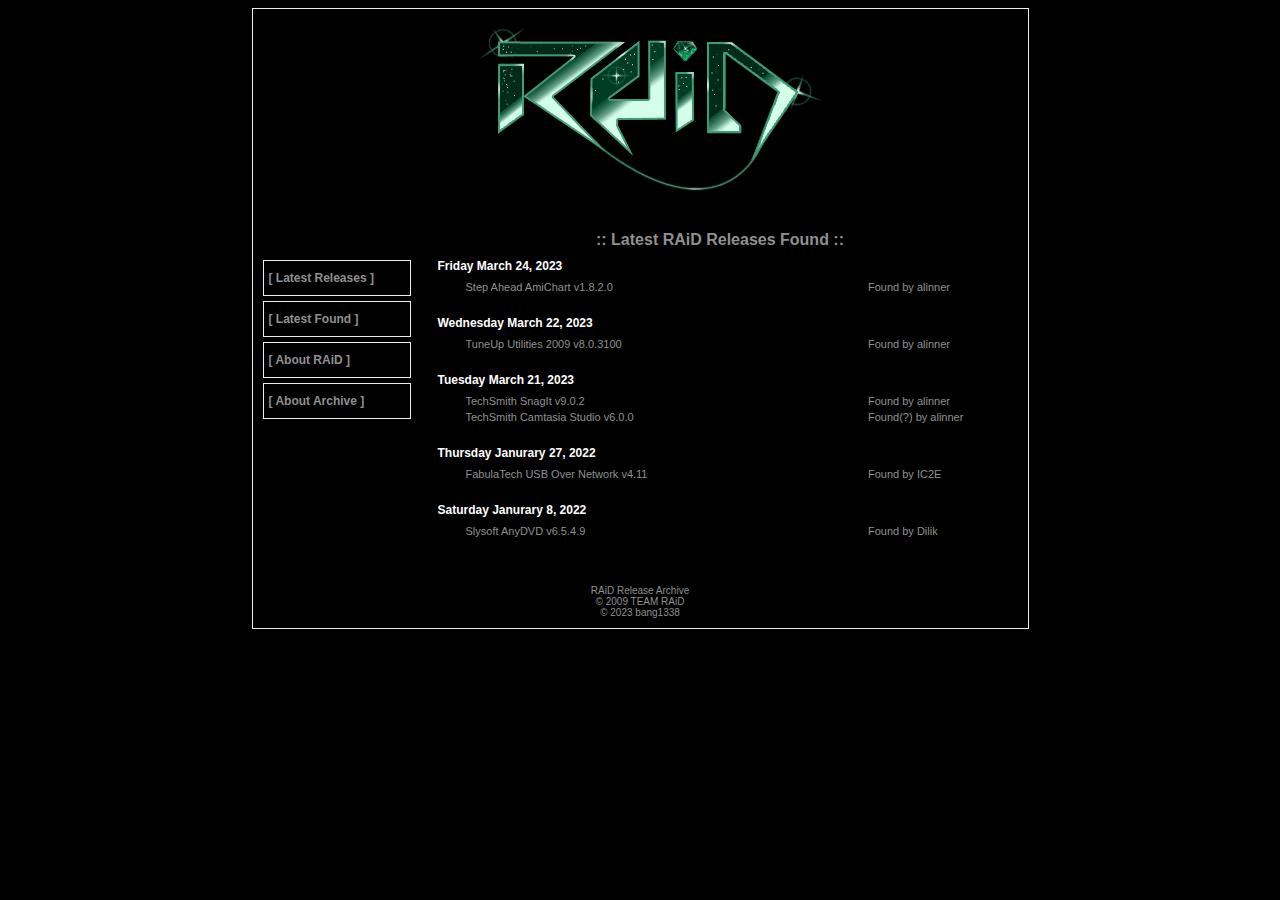
==== index.html @ aa1fb0b6 "raid" ====
<!DOCTYPE html PUBLIC "-//W3C//DTD XHTML 1.0 Transitional//EN" "http://www.w3.org/TR/xhtml1/DTD/xhtml1-transitional.dtd">
<html xmlns="http://www.w3.org/1999/xhtml">
	<head>
		<meta http-equiv="Content-Type" content="text/html; charset=iso-8859-1" />
		<link rel="stylesheet" type="text/css" href="raid.css" media="screen,projection" />
		<link rel="alternate" type="application/rss+xml" title="RAiD Releases RSS Feed" href="index.php?p=rss" />
		<title>RAiD Release Archive</title>
		<link rel="icon" type="image/x-icon" href="favicon.ico">
	</head>

	<body>
		<div id="contentwrapper">

			<div id="banner">
				<img src="images/logo.png">
			</div>

			<div id="menu">
				<ul>
					<li><a href="index2.html">[ Latest Releases ]</a></li>
					<li><a href="index.html">[ Latest Found ]</a></li>
					<li><a href="about.html">[ About RAiD ]</a></li>
					<li><a href="aboutarc.html">[ About Archive ]</a></li>
				</ul>
			</div>

			<div id="maincontent">
				<h1>:: Latest RAiD Releases Found ::</h1>
				<div class="releasedate">Friday March 24, 2023</div>
				<table>  
					<tr>    
						<td width="75%">Step Ahead AmiChart v1.8.2.0</td>    <td width="25%">Found by alinner</td>  
					</tr>
				</table> 
				
				<div class="releasedate">Wednesday March 22, 2023</div>
				<table>  
					<tr>    
						<td width="75%">TuneUp Utilities 2009 v8.0.3100</td>    <td width="25%">Found by alinner</td>  
					</tr>
				</table> 
				
				<div class="releasedate">Tuesday March 21, 2023</div>
				<table>  
					<tr>    
						<td width="75%">TechSmith SnagIt v9.0.2</td>    <td width="25%">Found by alinner</td>  
					</tr>
					<tr>    
						<td width="75%">TechSmith Camtasia Studio v6.0.0</td>    <td width="25%">Found(?) by alinner</td>  
					</tr>
				</table> 
				
				<div class="releasedate">Thursday Janurary 27, 2022</div>
				<table>  
					<tr>    
						<td width="75%">FabulaTech USB Over Network v4.11</td>    <td width="25%">Found by IC2E</td>  
					</tr>
				</table> 
				
				<div class="releasedate">Saturday Janurary 8, 2022</div>
				<table>  
					<tr>    
						<td width="75%">Slysoft AnyDVD v6.5.4.9</td>    <td width="25%">Found by Dilik</td>
					</tr>
				</table>  
			</div>

			<div id="footer">
				<p>RAiD Release Archive</p>
				<p>&copy; 2009 TEAM RAiD</p>
				<p>&copy; 2023 bang1338</p>
			</div>

		</div>
	</body>
</html>
---- raid.css ----
body {
	background-color: #000000;
	font-family: Verdana, Arial, Helvetica, sans-serif;
}

img {
	border: none;
	display: block;
    margin-left: auto;
    margin-right: auto;
}

#contentwrapper {
    margin-left: auto;
    margin-right: auto;
	width:775px;
	background-color: #000000;
	border:1px solid #F1EFE2;
}

/* DEFINE BANNER STYLE*/
#banner {
	margin-top: 10px;
	margin-bottom: 20px;
}


/* DEFINE MENU STYLES */
#menu {
	float:left; 
	width:150px;
	margin-left: 0px;
	padding-left: 0px;
	text-align: left; 
	font-weight: bold; 
	font-size: 12px;
	color: #EDEDED;
}

#menu ul { 
	width:140px;
	margin-top: 40px;
	margin-left: 10px;
	padding-left: 0px;
	list-style:none; 
}

#menu ul li {
	display:block;
	margin-left: 0px;
	padding-left: 0px;
}
	
#menu ul li a {
	float:left;
	width:140px;
	background-color:#000000; 
	border:1px solid #F1EFE2;
	margin:0px 0px 5px 0px; 
	padding:10px 1px 10px 5px; 
	text-decoration:none; 
	color:#909090;
}

#menu ul li a:hover {
	background-color:#252525; 
	color:#FFFFFF;
}


/* DEFINE MAIN CONTENT STYLES */
#maincontent {
	float:right;
	width: 565px;
	margin-left: 25px;
	margin-right: 25px;
	padding-left: 0px;
	padding-bottom: 25px;
}

#maincontent h1 {
	text-align: center; 
	font-weight: bold; 
	font-size: 16px;
	color: #909090;
}

#maincontent table {
	width: 540px;
	margin: 5px 0 20px 25px;
	text-align: left; 
	font-size: 11px;
	color: #909090;
}

#maincontent p {
	text-align: left; 
	font-size: 11px;
	color: #909090;
}

#maincontent form input, #maincontent form select{
	margin:0 0 10px 10px;
	background: #252525;
	border:1px solid #FFFFFF; 
	font-size: 11px;
	color: #FFFFFF;
}

.textinput {
	width: 350px;
	text-align: left; 
}

.submitbutton {
	width: 100px;
	text-align: center; 
}

.releasedate {
	font-size: 12px;
	font-weight: bold;
	color: #FFFFFF;
}

/* DEFINE FOOTER STYLES */
#footer {
	clear: both;
	margin-top: 20px;
	margin-bottom: 10px;
}

#footer p {
	margin: 0px;
	text-align:center;
	font-size: 10px;
	color: #909090;
}
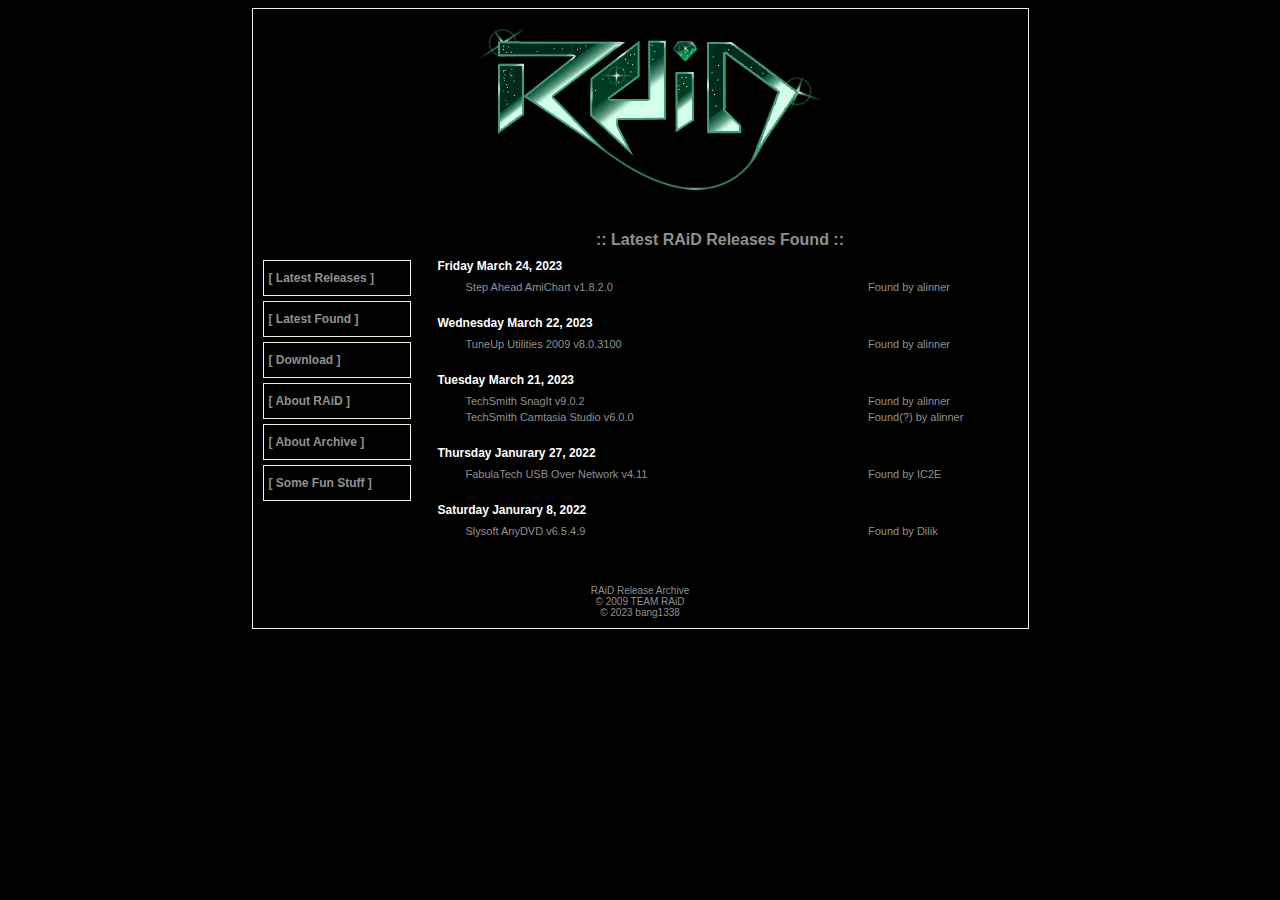
==== commit ae5155a5: "Add files via upload" ====
--- a/index.html
+++ b/index.html
@@ -1,5 +1,5 @@
-<!DOCTYPE html PUBLIC "-//W3C//DTD XHTML 1.0 Transitional//EN" "http://www.w3.org/TR/xhtml1/DTD/xhtml1-transitional.dtd">
-<html xmlns="http://www.w3.org/1999/xhtml">
+<!DOCTYPE html>
+<html>
 	<head>
 		<meta http-equiv="Content-Type" content="text/html; charset=iso-8859-1" />
 		<link rel="stylesheet" type="text/css" href="raid.css" media="screen,projection" />
@@ -19,8 +19,10 @@
 				<ul>
 					<li><a href="index2.html">[ Latest Releases ]</a></li>
 					<li><a href="index.html">[ Latest Found ]</a></li>
+					<li><a href="download.html">[ Download ]</a></li>
 					<li><a href="about.html">[ About RAiD ]</a></li>
 					<li><a href="aboutarc.html">[ About Archive ]</a></li>
+					<li><a href="fun.html">[ Some Fun Stuff ]</a></li>
 				</ul>
 			</div>
 
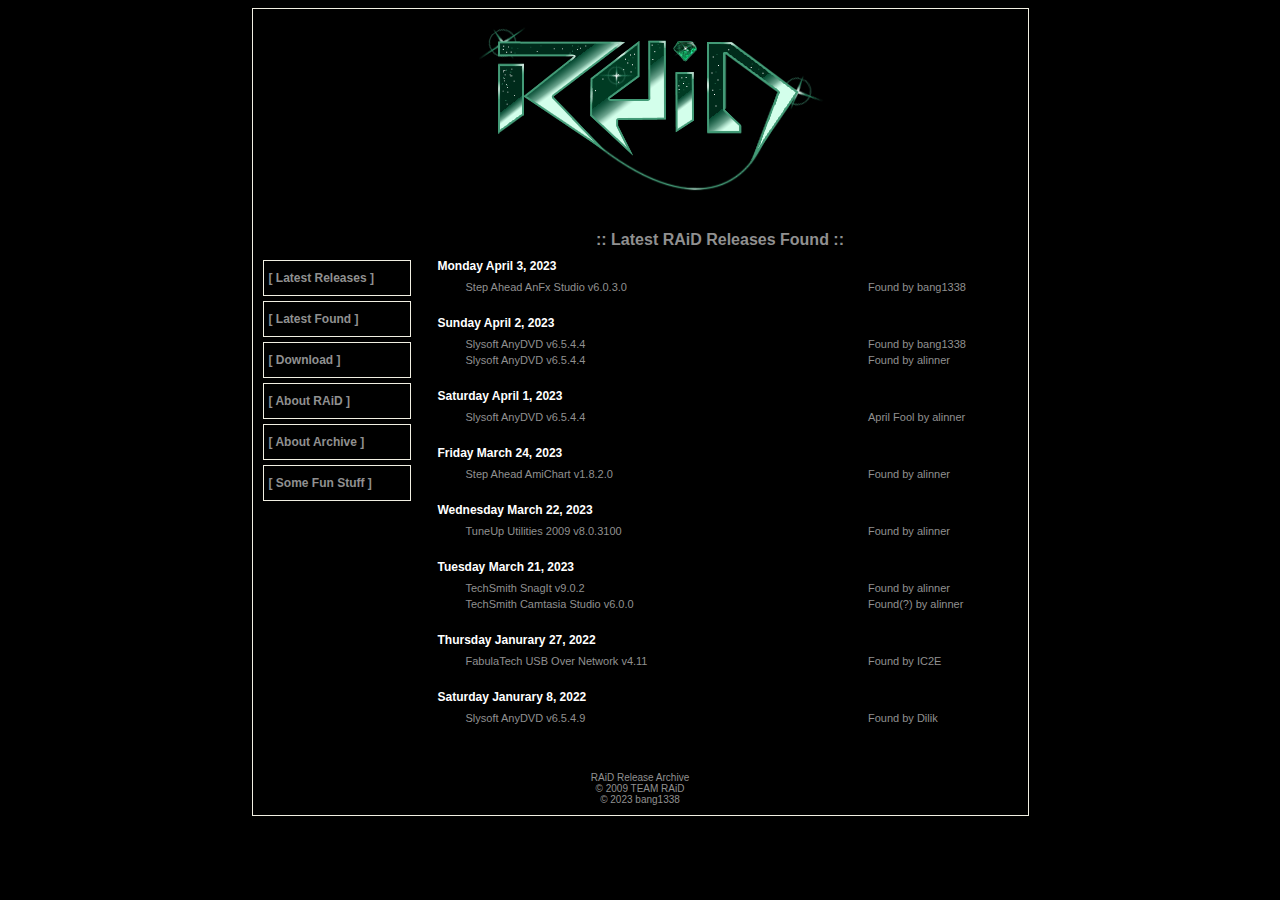
==== commit 70233b96: "Update index.html" ====
--- a/index.html
+++ b/index.html
@@ -28,6 +28,30 @@
 
 			<div id="maincontent">
 				<h1>:: Latest RAiD Releases Found ::</h1>
+				<div class="releasedate">Monday April 3, 2023</div>
+				<table>  
+					<tr>    
+						<td width="75%">Step Ahead AnFx Studio v6.0.3.0</td>    <td width="25%">Found by bang1338</td>  
+					</tr>
+				</table>
+				
+				<div class="releasedate">Sunday April 2, 2023</div>
+				<table>  
+					<tr>    
+						<td width="75%">Slysoft AnyDVD v6.5.4.4</td>    <td width="25%">Found by bang1338</td>  
+					</tr>
+					<tr>    
+						<td width="75%">Slysoft AnyDVD v6.5.4.4</td>    <td width="25%">Found by alinner</td>  
+					</tr>
+				</table>
+				
+				<div class="releasedate">Saturday April 1, 2023</div>
+				<table>  
+					<tr>    
+						<td width="75%">Slysoft AnyDVD v6.5.4.4</td>    <td width="25%">April Fool by alinner</td>  
+					</tr>
+				</table>
+				
 				<div class="releasedate">Friday March 24, 2023</div>
 				<table>  
 					<tr>    
@@ -75,4 +99,4 @@
 
 		</div>
 	</body>
-</html>+</html>
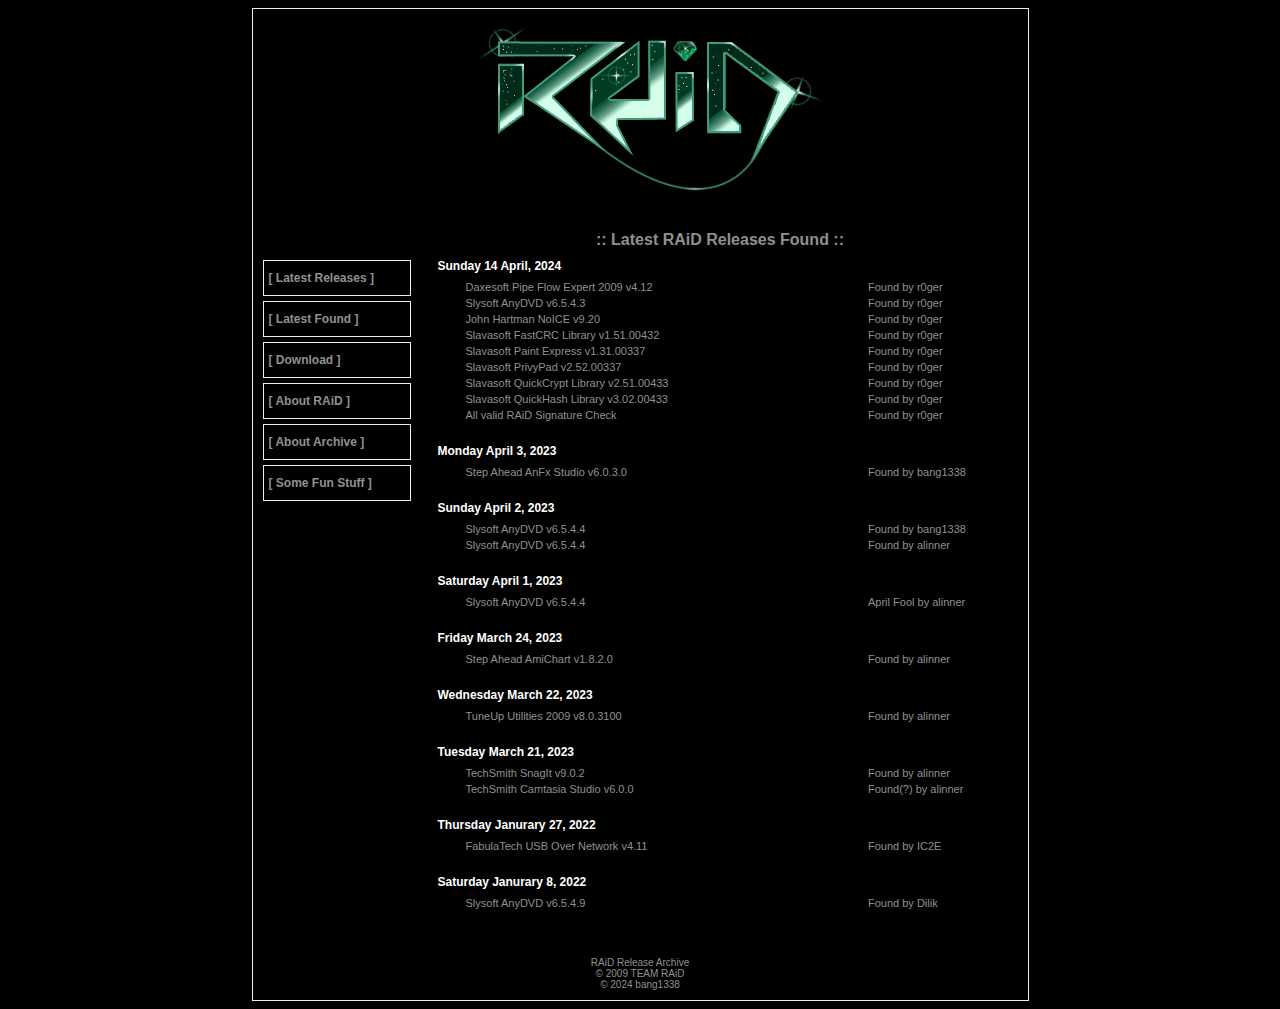
==== commit c70f8df3: "Add files via upload" ====
--- a/index.html
+++ b/index.html
@@ -28,6 +28,38 @@
 
 			<div id="maincontent">
 				<h1>:: Latest RAiD Releases Found ::</h1>
+				
+				<div class="releasedate">Sunday 14 April, 2024</div>
+				<table>  
+					<tr>    
+						<td width="75%">Daxesoft Pipe Flow Expert 2009 v4.12 </td>    <td width="25%">Found by r0ger</td>  
+					</tr>
+					<tr>
+						<td width="75%">Slysoft AnyDVD v6.5.4.3 </td>    <td width="25%">Found by r0ger</td>  
+					</tr>
+					<tr>
+						<td width="75%">John Hartman NoICE v9.20  </td>    <td width="25%">Found by r0ger</td>  
+					</tr>
+					<tr>
+						<td width="75%">Slavasoft FastCRC Library v1.51.00432 </td>    <td width="25%">Found by r0ger</td>  
+					</tr>
+					<tr>
+						<td width="75%">Slavasoft Paint Express v1.31.00337 </td>    <td width="25%">Found by r0ger</td>  
+					</tr>
+					<tr>
+						<td width="75%">Slavasoft PrivyPad v2.52.00337 </td>    <td width="25%">Found by r0ger</td>  
+					</tr>
+					<tr>
+						<td width="75%">Slavasoft QuickCrypt Library v2.51.00433 </td>    <td width="25%">Found by r0ger</td>  
+					</tr>
+					<tr>
+						<td width="75%">Slavasoft QuickHash Library v3.02.00433 </td>    <td width="25%">Found by r0ger</td>  
+					</tr>
+					<tr>
+						<td width="75%">All valid RAiD Signature Check </td>    <td width="25%">Found by r0ger</td>  
+					</tr>
+				</table>
+				
 				<div class="releasedate">Monday April 3, 2023</div>
 				<table>  
 					<tr>    
@@ -94,7 +126,7 @@
 			<div id="footer">
 				<p>RAiD Release Archive</p>
 				<p>&copy; 2009 TEAM RAiD</p>
-				<p>&copy; 2023 bang1338</p>
+				<p>&copy; 2024 bang1338</p>
 			</div>
 
 		</div>
